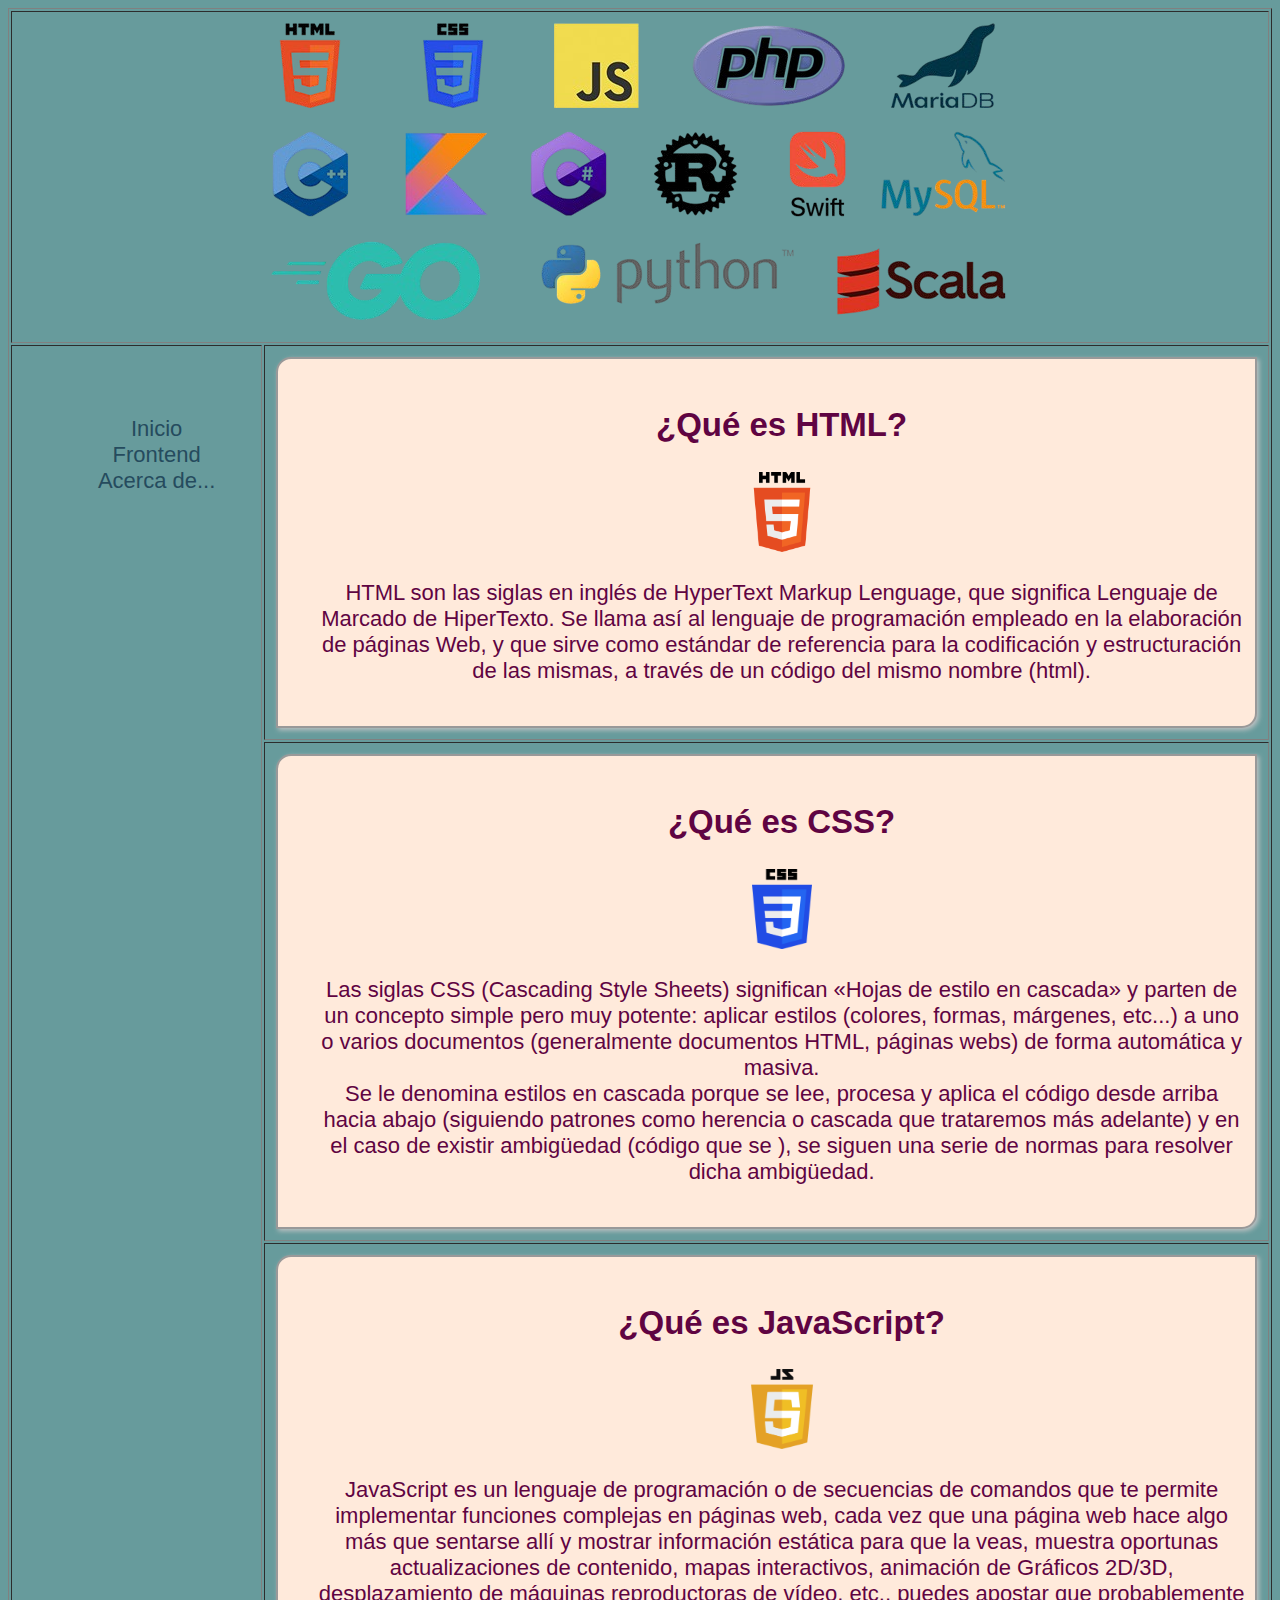
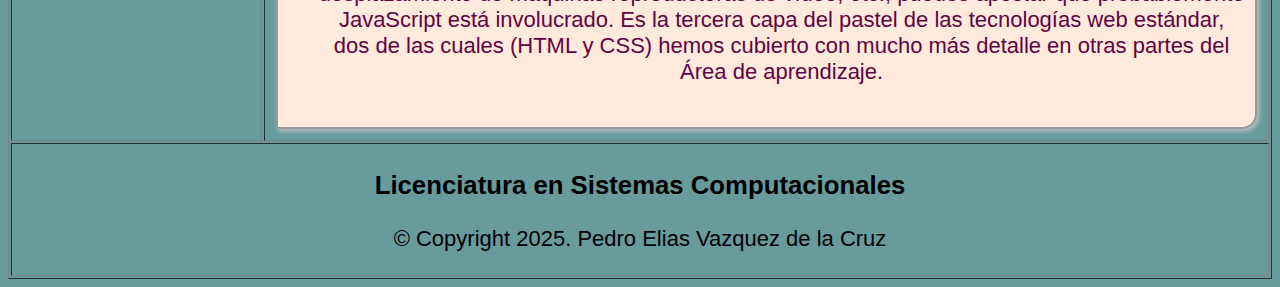
==== index.html @ 2b289b2d "Copiar Archivos" ====
<!DOCTYPE html>
<html lang="en">
<head>
    <meta charset="UTF-8">
    <meta name="viewport" content="width=device-width, initial-scale=1.0">
    <title>Lenguajes Web Frontend</title>
    <link rel="stylesheet" href="CSS/style.css">
</head>
<body>
    <table width="100%" border="1">
        <tr>
            <td colspan="2">
                <img src="imagenes/banner.png">
            </td>
        </tr>
        <tr>
            <td rowspan="3" width="20%">
                <ul>
                    <li><a href="index.html">Inicio</a></li>
                    <li><a href="frontend.htm">Frontend</a></li>
                    <li><a href="acerdade.html">Acerca de...</a></li>
                </ul> 
            </td>
            <td>
                <div>
                    <h2>¿Qué es HTML?</h2>
                    <img src="imagenes/HTML5.png" width="80px" height="80px">
                    <p>HTML son las siglas en inglés de HyperText Markup Lenguage, 
                        que significa Lenguaje de Marcado de HiperTexto. Se llama 
                        así al lenguaje de programación empleado en la elaboración 
                        de páginas Web, y que sirve como estándar de referencia para 
                        la codificación y estructuración de las mismas, a través de 
                        un código del mismo nombre (html).

                    </p>
                </div>
            </td>
        </tr>
        <tr>
            <td>
                <div>
                    <h2>¿Qué es CSS?</h2>
                    <img src="imagenes/CSS.png" width="60px" height="80px">
                    <p>
                        Las siglas CSS (Cascading Style Sheets) significan «Hojas de estilo 
                        en cascada» y parten de un concepto simple pero muy potente: aplicar 
                        estilos (colores, formas, márgenes, etc...) a uno o varios documentos 
                        (generalmente documentos HTML, páginas webs) de forma automática y masiva. <br>
                        Se le denomina estilos en cascada porque se lee, procesa y aplica el código 
                        desde arriba hacia abajo (siguiendo patrones como herencia o cascada que 
                        trataremos más adelante) y en el caso de existir ambigüedad (código que se 
                        ), se siguen una serie de normas para resolver dicha ambigüedad.
                    </p>
                </div>
            </td>
        </tr>
        <tr>
            <td>
                <div>
                    <h2>¿Qué es JavaScript?</h2>
                    <img src="imagenes/JavaScript.png" width="140px" height="80px">
                    <p>JavaScript es un lenguaje de programación o de secuencias de comandos que 
                        te permite implementar funciones complejas en páginas web, cada vez que 
                        una página web hace algo más que sentarse allí y mostrar información 
                        estática para que la veas, muestra oportunas actualizaciones de contenido, 
                        mapas interactivos, animación de Gráficos 2D/3D, desplazamiento de máquinas 
                        reproductoras de vídeo, etc., puedes apostar que probablemente JavaScript 
                        está involucrado. Es la tercera capa del pastel de las tecnologías web estándar, 
                        dos de las cuales (HTML y CSS) hemos cubierto con mucho más detalle en otras 
                        partes del Área de aprendizaje.
                    </p>
                </div>
            </td>
        </tr>
        <tr height="100px">
            <td colspan="2">
                <h3>Licenciatura en Sistemas Computacionales</h3>
                <p>&copy; Copyright 2025.  Pedro Elias Vazquez de la Cruz</p>
            </td>
        </tr>
    </table>
</body>
</html>
---- CSS/style.css ----
body{
    background-color: #679b9c;
    font-family: 'open sans', 'helvetica nue', Arial, Helvetica, sans-serif;
    font-size: 22px;
}
td{
    vertical-align: text-top;
}
ul{
    list-style-type: none;
}
a{
    text-decoration: none;
    color: #254b5e;
}
div{
    color: #5f0442;
    height: 100%;
    height: 100%;
    padding: 20px 10px 20px 40px;
    margin: 10px;
    border: 1px solid #999999;
    background-color: #ffeadb;
    border-radius: 15px;
    border: solid 2px #999999;
    border-radius: 15px 0px 15px 0px;
    box-shadow: 2px 2px 5px #C0C2C3;
}
table{
    text-align: center;
}
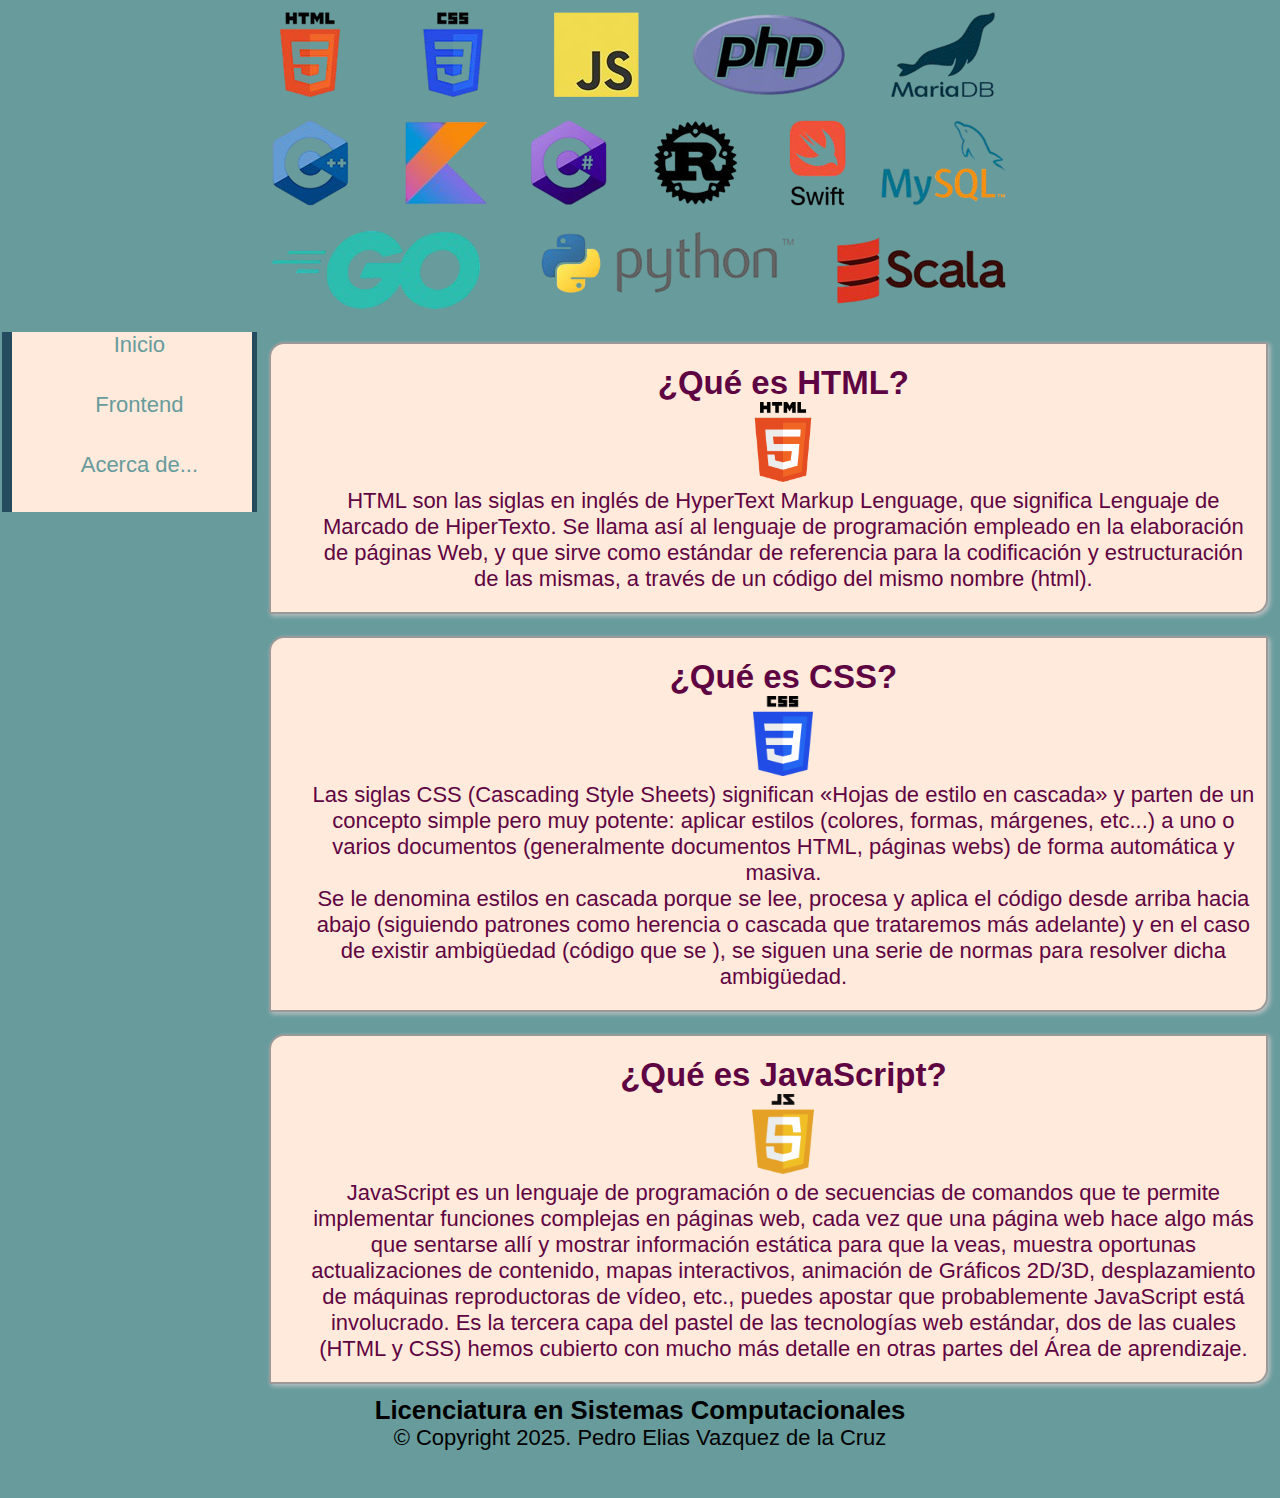
==== commit 8948cfbf: "Subida" ====
--- a/index.html
+++ b/index.html
@@ -7,7 +7,7 @@
     <link rel="stylesheet" href="CSS/style.css">
 </head>
 <body>
-    <table width="100%" border="1">
+    <table width="100%">
         <tr>
             <td colspan="2">
                 <img src="imagenes/banner.png">
@@ -17,8 +17,8 @@
             <td rowspan="3" width="20%">
                 <ul>
                     <li><a href="index.html">Inicio</a></li>
-                    <li><a href="frontend.htm">Frontend</a></li>
-                    <li><a href="acerdade.html">Acerca de...</a></li>
+                    <li><a href="frontend.html">Frontend</a></li>
+                    <li><a href="acercade.html">Acerca de...</a></li>
                 </ul> 
             </td>
             <td>
--- a/CSS/style.css
+++ b/CSS/style.css
@@ -1,3 +1,7 @@
+*{
+    padding: 0px;
+    margin: 0px;
+}
 body{
     background-color: #679b9c;
     font-family: 'open sans', 'helvetica nue', Arial, Helvetica, sans-serif;
@@ -5,9 +9,35 @@
 }
 td{
     vertical-align: text-top;
+    vertical-align: top;
 }
 ul{
     list-style-type: none;
+}
+ul li{
+    font-family: 'Segoe UI', Tahoma, Geneva, Verdana, sans-serif;
+    font-size: 22px;
+    height: 60px;
+}
+ul li a{
+    height: 60px;
+    background-color: #ffeadb;
+    display: block;
+    border-left: 10px solid #254b5e;
+    border-right: 5px solid #254b5e;
+    padding-left: 15px;
+    text-decoration: none;
+    color: #679b9c;
+}
+ul li a:hover{
+    margin-left: 1opx;
+    color: #999999;
+    background-color: #5f0442;
+    box-shadow: 10px 10px 20px #254b5e;
+    transform: rotate(4deg);
+    -moz-transform: rotate(4deg);
+    -webkit-transform: rotate(4deg);
+
 }
 a{
     text-decoration: none;
